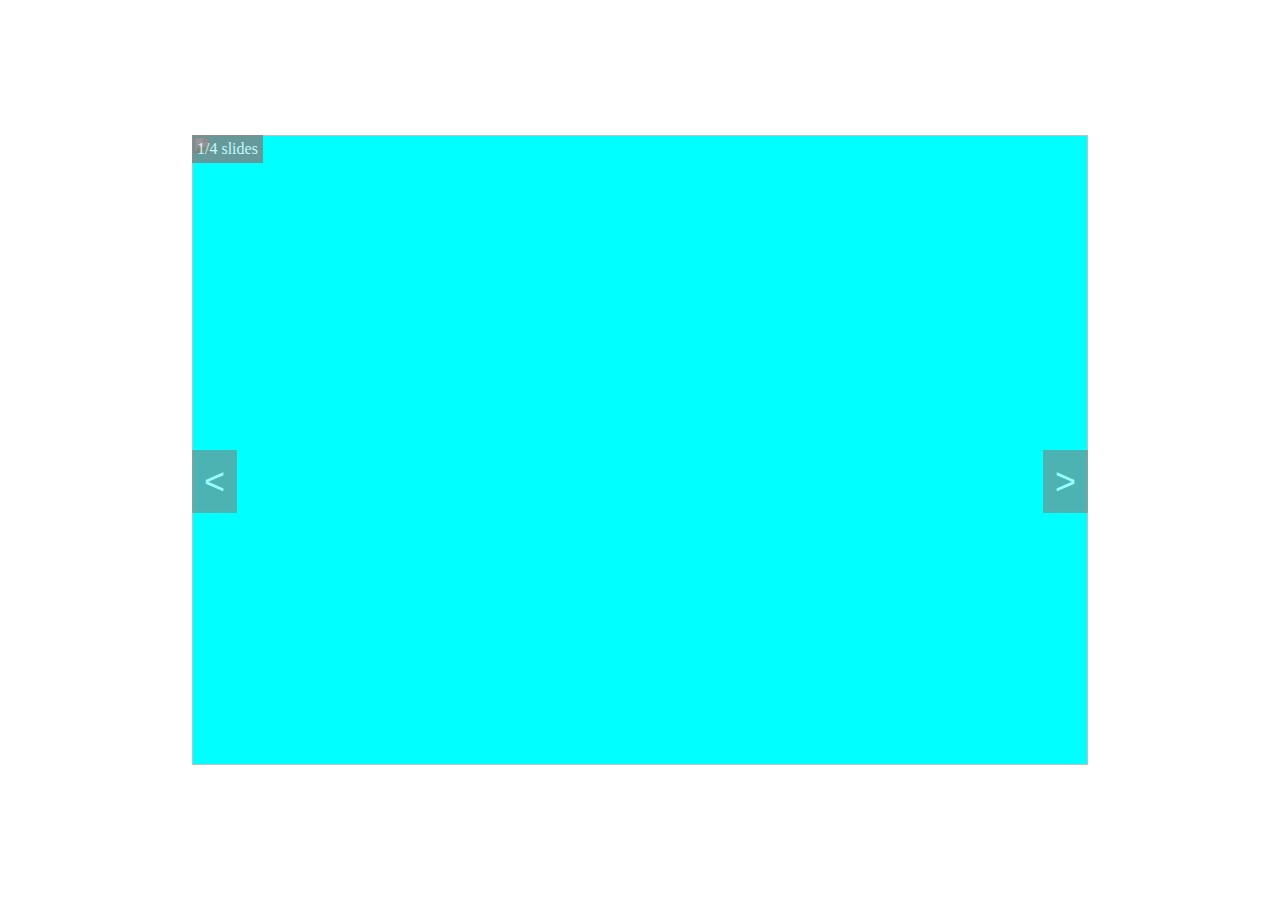
==== Fade-in-out-slider/index.html @ 811801b1 "Add files via upload" ====
<!DOCTYPE html>
<html lang="en">
  <head>
    <meta charset="UTF-8" />
    <meta http-equiv="X-UA-Compatible" content="IE=edge" />
    <meta name="viewport" content="width=device-width, initial-scale=1.0" />
    <title>Document</title>
    <link rel="stylesheet" href="style.css" />
  </head>
  <style></style>
  <body>
    <section>
      <div class="main">
        <div class="signs" id="sign3"></div>
        <button class="signs" id="sign1"><</button>
        <button class="signs" id="sign2">></button>
        <div class="slides fade active" id="img1">
          <img src="../fade-in-out slider/assets/bear.jpg" alt="" />
        </div>
        <div class="slides fade" id="img2">
          <img src="../fade-in-out slider/assets/kitty.jpg" alt="" />
        </div>
        <div class="slides fade" id="img3">
          <img src="../fade-in-out slider/assets/car.jpg" alt="" />
        </div>
        <div class="slides fade" id="img4">
          <img src="../fade-in-out slider/assets/astro.jpg" alt="" />
        </div>
      </div>
    </section>
  </body>
  <script>
    var slides=document.querySelectorAll(".slides");
    var slide_index=0;
    document.getElementById("sign3").innerHTML=`${1+slide_index}/4 slides`;
    document.getElementById('sign2').addEventListener("click",() =>{
        slide_index++;
        if(slide_index>(slides.length-1)){
            slide_index=0;
        }
        slides.forEach(e => e.classList.remove("active") );
        slides[slide_index].classList.add("active");
        document.getElementById("sign3").innerHTML=`${1+slide_index}/4 slides`;

    })
    document.getElementById('sign1').addEventListener("click",() =>{
        slide_index--;
        if(slide_index<0){
            slide_index=(slides.length-1);
        }
        slides.forEach(e => e.classList.remove("active") );
        slides[slide_index].classList.add("active");
        document.getElementById("sign3").innerHTML=`${1+slide_index}/4 slides`;
        
    })
  </script>
</html>
---- Fade-in-out-slider/style.css ----
*{
    margin: 0px;
    padding: 0px;
    box-sizing: border-box;
}
section{
    height: 100vh;
    width: 100vw;
    display: flex;
    justify-content: center;
    align-items: center;
}
.main{
    background-color: aqua;
    height: 70%;
    width: 70%;
    position: relative;

}
.slides{
    height: 100%;
    width: 100%;
    display: none;
}
img{
    height: 100%;
    width: 100%;
    
}
.active{
    display: block;
}
.signs{
    position: absolute;
}
#sign1{
    height: 7vmin;
    width: 5vmin;
    border: none;
    opacity: 0.6;
    font-size: 4vmin;
    color: white;
    background-color: gray;
    top: 50%;
    left: 0;
}
#sign1:hover{
    opacity: 0.8;
}
#sign2{
    height: 7vmin;
    width: 5vmin;
    border: none;
    opacity: 0.6;
    font-size: 4vmin;
    color: white;
    background-color: gray;
    top: 50%;
    right: 0;
}
#sign2:hover{
    opacity: 0.8;
}
#sign3{
    padding: 5px;
    opacity: 0.8;
    background-color: gray;
    color:aliceblue;
}
.fade{
    animation: fade 0.7s ;
    
}
@keyframes fade{
    from{opacity:0.4;}
    to{opacity: 1;}
}
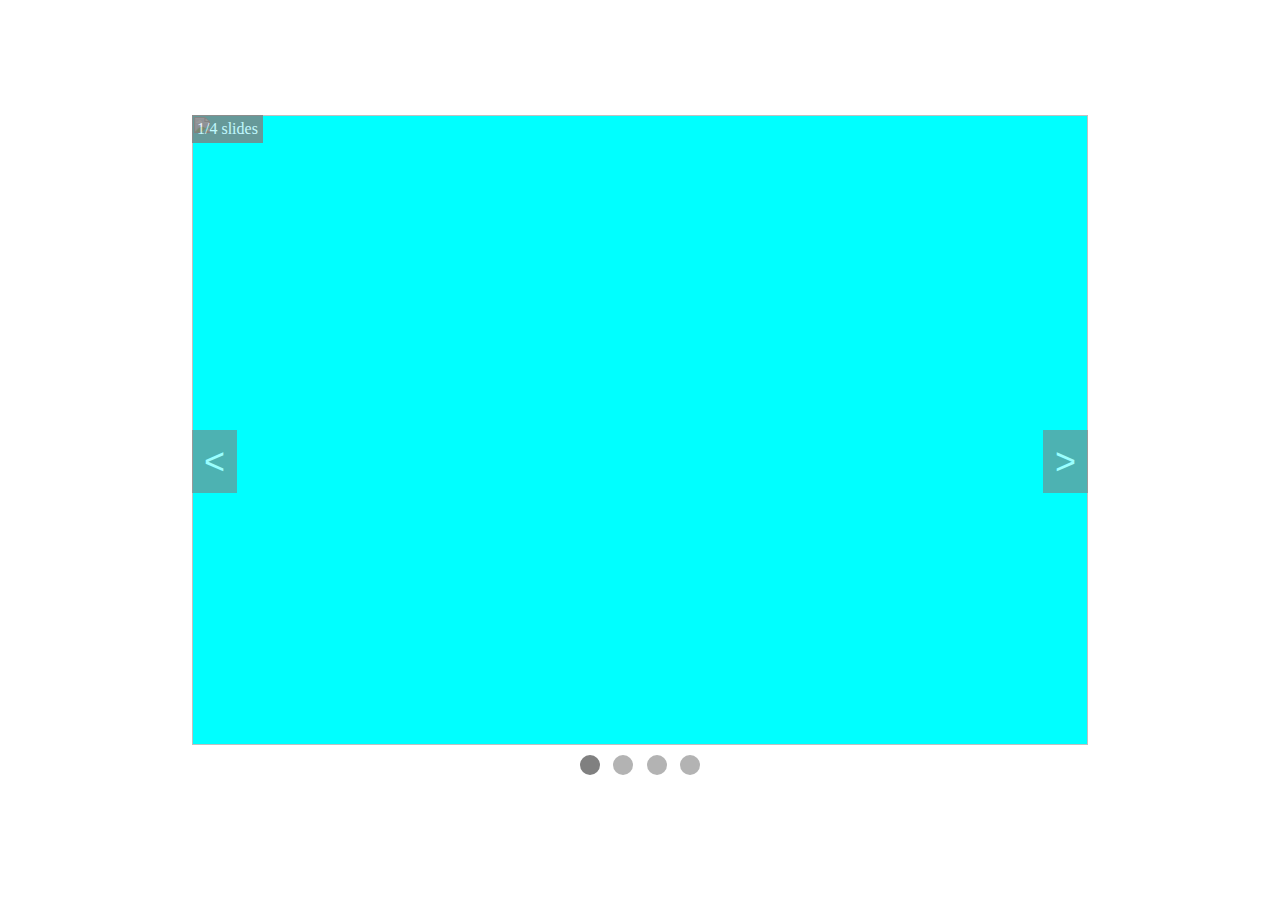
==== commit 61328638: "Add files via upload" ====
--- a/Fade-in-out-slider/index.html
+++ b/Fade-in-out-slider/index.html
@@ -5,9 +5,8 @@
     <meta http-equiv="X-UA-Compatible" content="IE=edge" />
     <meta name="viewport" content="width=device-width, initial-scale=1.0" />
     <title>Document</title>
-    <link rel="stylesheet" href="style.css" />
+    <link rel="stylesheet" href="styles.css" />
   </head>
-  <style></style>
   <body>
     <section>
       <div class="main">
@@ -27,31 +26,56 @@
           <img src="../fade-in-out slider/assets/astro.jpg" alt="" />
         </div>
       </div>
+      <div class="dot">
+        <div class="dots active"></div>
+        <div class="dots"></div>
+        <div class="dots"></div>
+        <div class="dots"></div>
+      </div>
     </section>
   </body>
   <script>
-    var slides=document.querySelectorAll(".slides");
-    var slide_index=0;
-    document.getElementById("sign3").innerHTML=`${1+slide_index}/4 slides`;
-    document.getElementById('sign2').addEventListener("click",() =>{
-        slide_index++;
-        if(slide_index>(slides.length-1)){
-            slide_index=0;
-        }
-        slides.forEach(e => e.classList.remove("active") );
-        slides[slide_index].classList.add("active");
-        document.getElementById("sign3").innerHTML=`${1+slide_index}/4 slides`;
+    var slides = document.querySelectorAll(".slides");
+    var dots = document.querySelectorAll(".dots");
+    var slide_index = 0;
+    const button_1 = document.getElementById("sign1");
+    const button_2 = document.getElementById("sign2");
+    var slide_display = document.getElementById("sign3");
+    slide_display.innerHTML = `${1 + slide_index}/4 slides`;
+    dots[slide_index].style.opacity=1;
 
+    button_2.addEventListener("click", () => {
+      slide_index++;
+      if (slide_index > slides.length - 1) {
+        slide_index = 0;
+      }
+
+      show_slide();
+    });
+
+    button_1.addEventListener("click", () => {
+      slide_index--;
+      if (slide_index < 0) {
+        slide_index = slides.length - 1;
+      }
+      show_slide();
+    });
+
+    dots.forEach((dot,index) => {
+      dot.addEventListener("click",() => {
+        slide_index=index;
+        show_slide();
+      })
     })
-    document.getElementById('sign1').addEventListener("click",() =>{
-        slide_index--;
-        if(slide_index<0){
-            slide_index=(slides.length-1);
-        }
-        slides.forEach(e => e.classList.remove("active") );
-        slides[slide_index].classList.add("active");
-        document.getElementById("sign3").innerHTML=`${1+slide_index}/4 slides`;
-        
-    })
+
+    function show_slide() {
+      slides.forEach((e) => e.classList.remove("active"));
+      slides[slide_index].classList.add("active");
+      slide_display.innerHTML = `${1 + slide_index}/4 slides`;
+      dots.forEach((e) => e.classList.remove("active"));
+      dots.forEach((e) => e.style.opacity=0.6);
+      dots[slide_index].classList.add("active");
+      dots[slide_index].style.opacity=1;
+    }
   </script>
 </html>
--- a/Fade-in-out-slider/styles.css
+++ b/Fade-in-out-slider/styles.css
@@ -0,0 +1,98 @@
+*{
+    margin: 0px;
+    padding: 0px;
+    box-sizing: border-box;
+}
+section{
+    height: 100vh;
+    width: 100vw;
+    display: flex;
+    flex-direction: column;
+    justify-content: center;
+    align-items: center;
+}
+.main{
+    background-color: aqua;
+    height: 70%;
+    width: 70%;
+    position: relative;
+
+}
+.slides{
+    height: 100%;
+    width: 100%;
+    display: none;
+}
+img{
+    height: 100%;
+    width: 100%;
+    
+}
+.active{
+    display: block;
+}
+.signs{
+    position: absolute;
+    cursor: pointer;
+}
+#sign1{
+    height: 7vmin;
+    width: 5vmin;
+    border: none;
+    opacity: 0.6;
+    font-size: 4vmin;
+    color: white;
+    background-color: gray;
+    top: 50%;
+    left: 0;
+}
+#sign1:hover{
+    opacity: 0.8;
+}
+#sign2{
+    height: 7vmin;
+    width: 5vmin;
+    border: none;
+    opacity: 0.6;
+    font-size: 4vmin;
+    color: white;
+    background-color: gray;
+    top: 50%;
+    right: 0;
+}
+#sign2:hover{
+    opacity: 0.8;
+}
+#sign3{
+    padding: 5px;
+    opacity: 0.8;
+    background-color: gray;
+    color:aliceblue;
+}
+.fade{
+    animation: fade 0.7s ;
+    
+}
+@keyframes fade{
+    from{opacity:0.4;}
+    to{opacity: 1;}
+}
+.dot{
+    display: flex;
+    height: 40px;
+    width: 120px;
+    align-items: center;
+    justify-content: space-between;
+}
+.dots{
+    background-color: gray;
+    opacity: 0.6;
+    height: 20px;
+    width: 20px;
+    border: none;
+    border-radius: 50%;
+    cursor: pointer;
+}
+.dots:hover{
+    opacity:1;
+}
